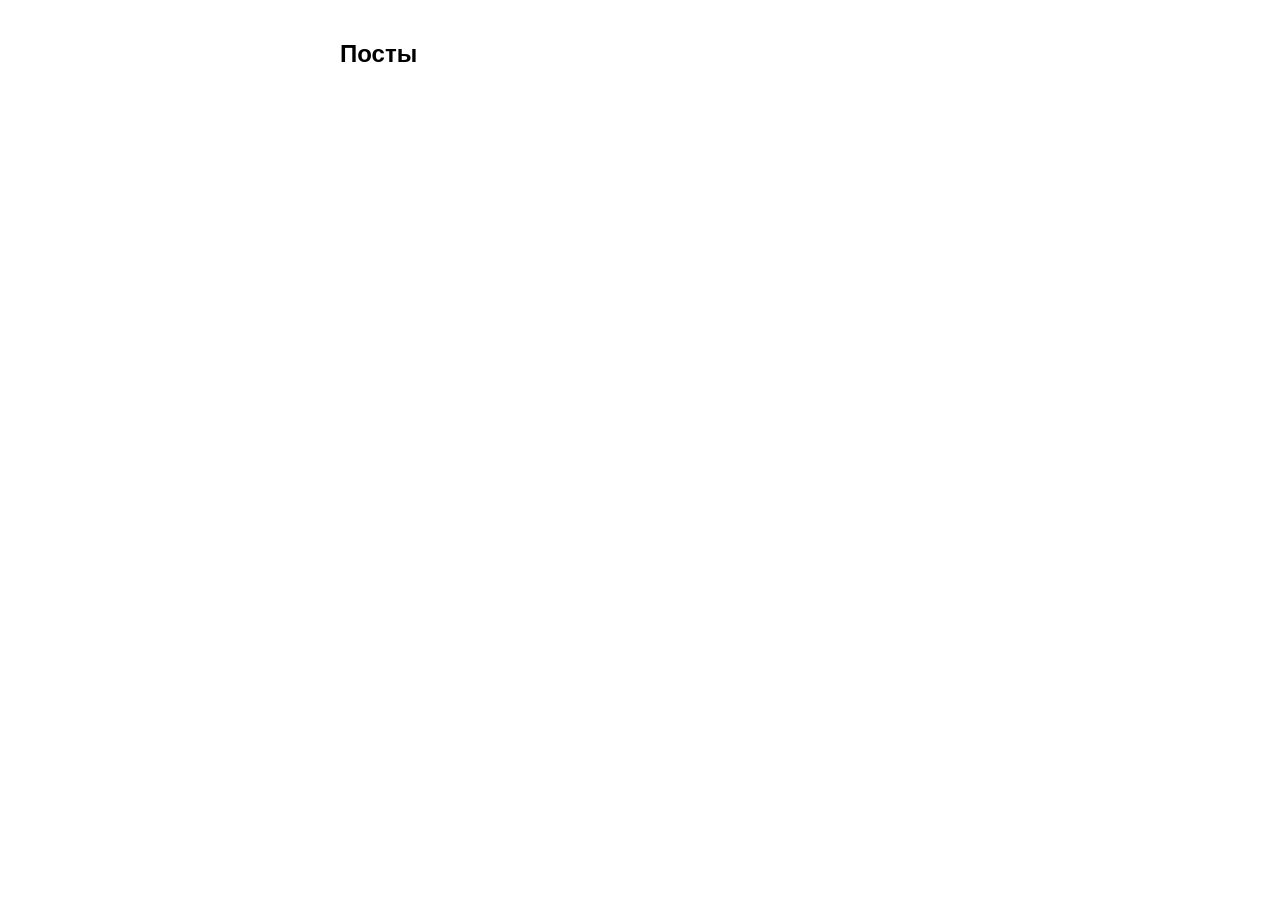
==== index3.html @ f64a559f "first commit" ====
<!DOCTYPE html>
<html lang="ru">
<head>
<meta charset="UTF-8">
<title>Демо: посты, лайки и комментарии</title>
<style>
  body { font-family: sans-serif; max-width: 600px; margin: 40px auto; }

  .post-card {
    border: 1px solid #ddd; border-radius: 8px; padding: 14px;
    margin-bottom: 10px; cursor: pointer;
  }
  .post-card:hover { background: #f5f5f5; }
  .post-card .meta { color: #999; font-size: 13px; margin-top: 6px; }

  .post { border: 1px solid #ddd; border-radius: 8px; padding: 16px; margin-bottom: 20px; }
  .back-link { display: inline-block; margin-bottom: 12px; cursor: pointer; color: #06c; }

  button { font-size: 20px; cursor: pointer; border: none; background: none; }

  .comments { margin-top: 16px; border-top: 1px solid #eee; padding-top: 12px; }
  .comments h3 { margin: 0 0 10px; font-size: 15px; }
  .comment {
    padding: 8px 10px; font-size: 14px; background: #f7f7f7;
    border-radius: 6px; margin-bottom: 6px;
  }
  .comment b { color: #333; }

  .comment-form { display: flex; flex-direction: column; gap: 8px; margin-top: 12px; }
  .comment-form input { padding: 6px; }
  .comment-form button {
    font-size: 14px; padding: 6px 12px; background: #333; color: white;
    border-radius: 4px; align-self: flex-start;
  }

  .hidden { display: none; }
</style>
</head>
<body>

<!-- ЭКРАН 1: список всех постов -->
<div id="posts-screen">
  <h2>Посты</h2>
  <div id="posts-list"></div>
</div>

<!-- ЭКРАН 2: открытый пост с лайком и комментариями (скрыт по умолчанию) -->
<div id="post-screen" class="hidden">
  <div class="back-link" id="back-link">← Ко всем постам</div>

  <div class="post">
    <p id="post-text"></p>
    <button id="like-btn">🤍</button>
    <span id="likes-count"></span> лайков

    <div class="comments">
      <h3>Комментарии</h3>
      <div id="comments-list"></div>

      <div class="comment-form">
        <input id="name-input" type="text" placeholder="Ваше имя" />
        <input id="comment-input" type="text" placeholder="Написать комментарий..." />
        <button id="comment-submit">Отправить</button>
      </div>
    </div>
  </div>
</div>

<script>
const API_BASE = "http://localhost:8000";
const POLL_INTERVAL_MS = 2000;

// currentPostId хранит id того поста, который сейчас открыт.
// null означает "мы на экране списка"
let currentPostId = null;
let isLiked = false;

// ===== ССЫЛКИ НА ЭЛЕМЕНТЫ =====
const postsScreenEl = document.getElementById("posts-screen");
const postScreenEl = document.getElementById("post-screen");
const postsListEl = document.getElementById("posts-list");
const backLinkEl = document.getElementById("back-link");

const likeBtn = document.getElementById("like-btn");
const likesCountEl = document.getElementById("likes-count");
const postTextEl = document.getElementById("post-text");
const commentsListEl = document.getElementById("comments-list");
const nameInputEl = document.getElementById("name-input");
const commentInputEl = document.getElementById("comment-input");
const commentSubmitBtn = document.getElementById("comment-submit");


// ===== ПЕРЕКЛЮЧЕНИЕ МЕЖДУ ЭКРАНАМИ =====

function showPostsScreen() {
  currentPostId = null;
  postScreenEl.classList.add("hidden");
  postsScreenEl.classList.remove("hidden");
  loadPosts();
}

function showPostScreen(postId) {
  currentPostId = postId;
  postsScreenEl.classList.add("hidden");
  postScreenEl.classList.remove("hidden");
  loadCurrentPost();
  loadComments();
}


// ===== ЭКРАН СПИСКА ПОСТОВ =====

function renderPosts(posts) {
  postsListEl.innerHTML = "";
  posts.forEach(p => {
    const div = document.createElement("div");
    div.className = "post-card";
    div.innerHTML = `
      <div>${p.text}</div>
      <div class="meta">❤️ ${p.likesCount} · 💬 ${p.commentsCount}</div>
    `;
    // По клику на карточку открываем этот конкретный пост
    div.addEventListener("click", () => showPostScreen(p.id));
    postsListEl.appendChild(div);
  });
}

async function loadPosts() {
  const res = await fetch(`${API_BASE}/api/posts`);
  const data = await res.json();
  renderPosts(data);
}


// ===== ЭКРАН ОДНОГО ПОСТА (лайк + комментарии) =====

function renderLikeButton() {
  likeBtn.textContent = isLiked ? "❤️" : "🤍";
}

function renderComments(comments) {
  commentsListEl.innerHTML = "";
  if (comments.length === 0) {
    commentsListEl.innerHTML = "<div style='color:#999'>Пока нет комментариев</div>";
    return;
  }
  comments.forEach(c => {
    const div = document.createElement("div");
    div.className = "comment";
    div.innerHTML = `<b>${c.author}:</b> ${c.text}`;
    commentsListEl.appendChild(div);
  });
}

// Находит текущий пост среди всех постов и отображает его данные
async function loadCurrentPost() {
  const res = await fetch(`${API_BASE}/api/posts`);
  const data = await res.json();

  const post = data.find(p => p.id === currentPostId);
  if (!post) {
    showPostsScreen();
    return;
  }

  postTextEl.textContent = post.text;
  likesCountEl.textContent = post.likesCount;
  isLiked = post.isLikedByMe;
  renderLikeButton();
}

async function loadComments() {
  if (currentPostId === null) return;

  const res = await fetch(`${API_BASE}/api/posts/${currentPostId}/comments`);
  const data = await res.json();
  renderComments(data);
}

backLinkEl.addEventListener("click", showPostsScreen);

likeBtn.addEventListener("click", async () => {
  const method = isLiked ? "DELETE" : "POST";
  const res = await fetch(`${API_BASE}/api/posts/${currentPostId}/like`, { method });
  const data = await res.json();

  likesCountEl.textContent = data.likesCount;
  isLiked = data.isLikedByMe;
  renderLikeButton();
});

commentSubmitBtn.addEventListener("click", async () => {
  const author = nameInputEl.value.trim();
  const text = commentInputEl.value.trim();

  if (!author) {
    alert("Введите имя");
    return;
  }
  if (!text) {
    alert("Введите текст комментария");
    return;
  }

  const res = await fetch(`${API_BASE}/api/posts/${currentPostId}/comments`, {
    method: "POST",
    headers: { "Content-Type": "application/json" },
    body: JSON.stringify({ text, author }),
  });
  const data = await res.json();

  if (res.ok) {
    commentInputEl.value = "";
    loadComments();
  } else {
    alert("Ошибка: " + JSON.stringify(data));
  }
});


// ===== ЗАПУСК =====

showPostsScreen(); // при открытии страницы стартуем с экрана списка

setInterval(() => {
  if (currentPostId === null) {
    loadPosts();
  } else {
    loadComments();
  }
}, POLL_INTERVAL_MS);
</script>

</body>
</html>
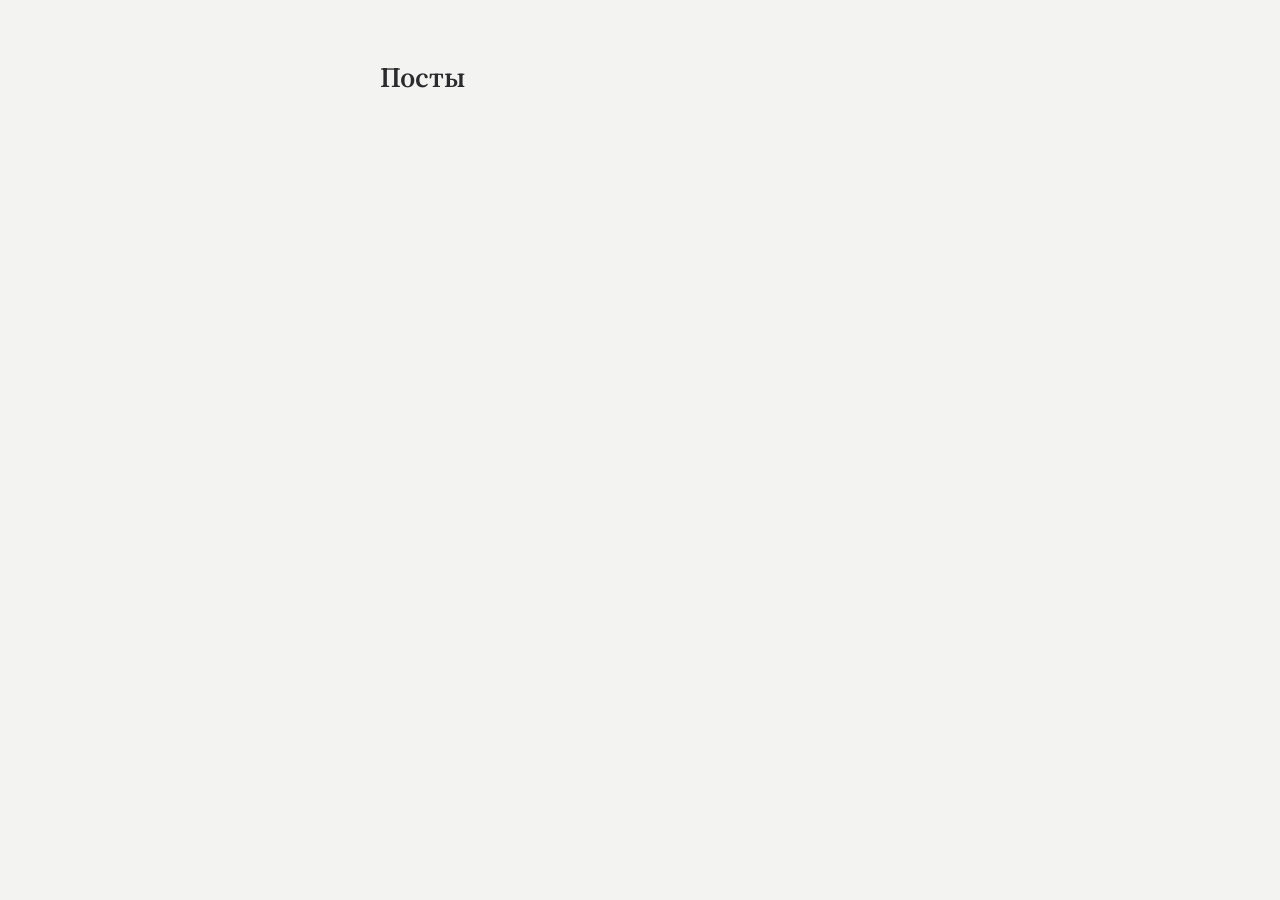
==== commit 6548ab08: "Добавлен стиль" ====
--- a/index3.html
+++ b/index3.html
@@ -3,38 +3,9 @@
 <head>
 <meta charset="UTF-8">
 <title>Демо: посты, лайки и комментарии</title>
-<style>
-  body { font-family: sans-serif; max-width: 600px; margin: 40px auto; }
-
-  .post-card {
-    border: 1px solid #ddd; border-radius: 8px; padding: 14px;
-    margin-bottom: 10px; cursor: pointer;
-  }
-  .post-card:hover { background: #f5f5f5; }
-  .post-card .meta { color: #999; font-size: 13px; margin-top: 6px; }
-
-  .post { border: 1px solid #ddd; border-radius: 8px; padding: 16px; margin-bottom: 20px; }
-  .back-link { display: inline-block; margin-bottom: 12px; cursor: pointer; color: #06c; }
-
-  button { font-size: 20px; cursor: pointer; border: none; background: none; }
-
-  .comments { margin-top: 16px; border-top: 1px solid #eee; padding-top: 12px; }
-  .comments h3 { margin: 0 0 10px; font-size: 15px; }
-  .comment {
-    padding: 8px 10px; font-size: 14px; background: #f7f7f7;
-    border-radius: 6px; margin-bottom: 6px;
-  }
-  .comment b { color: #333; }
-
-  .comment-form { display: flex; flex-direction: column; gap: 8px; margin-top: 12px; }
-  .comment-form input { padding: 6px; }
-  .comment-form button {
-    font-size: 14px; padding: 6px 12px; background: #333; color: white;
-    border-radius: 4px; align-self: flex-start;
-  }
-
-  .hidden { display: none; }
-</style>
+<link rel="stylesheet" href="style.css">
+<link rel="preconnect" href="https://fonts.googleapis.com">
+<link href="https://fonts.googleapis.com/css2?family=Source+Serif+4:opsz,wght@8..60,400;8..60,600&family=Inter:wght@400;500;600&display=swap" rel="stylesheet">
 </head>
 <body>
 
--- a/style.css
+++ b/style.css
@@ -0,0 +1,118 @@
+
+  :root {
+    --ink: #2b2b2e;
+    --ink-soft: #6b6a66;
+    --paper: #f3f3f1;
+    --rule: #dedcd6;
+    --accent: #c1502e;
+    --accent-soft: #f1ded6;
+  }
+
+  * { box-sizing: border-box; }
+
+  body {
+    font-family: "Inter", sans-serif;
+    color: var(--ink);
+    background: var(--paper);
+    max-width: 560px;
+    margin: 56px auto;
+    padding: 0 20px;
+    line-height: 1.5;
+  }
+
+  h2 {
+    font-family: "Source Serif 4", serif;
+    font-weight: 600;
+    font-size: 28px;
+    margin: 0 0 20px;
+  }
+
+  /* ===== Список постов ===== */
+
+  .post-card {
+    padding: 16px 4px;
+    border-bottom: 1px solid var(--rule);
+    border-left: 3px solid transparent;
+    cursor: pointer;
+    transition: border-left-color 0.15s ease, padding-left 0.15s ease;
+  }
+  .post-card:hover {
+    border-left-color: var(--accent);
+    padding-left: 12px;
+  }
+  .post-card .meta {
+    color: var(--ink-soft);
+    font-size: 13px;
+    margin-top: 6px;
+  }
+
+  /* ===== Экран одного поста ===== */
+
+  .post {
+    border-top: 1px solid var(--rule);
+    border-bottom: 1px solid var(--rule);
+    padding: 24px 4px;
+    margin-bottom: 24px;
+  }
+  .post p { font-family: "Source Serif 4", serif; font-size: 19px; margin: 0 0 16px; }
+
+  .back-link {
+    display: inline-block;
+    margin-bottom: 20px;
+    cursor: pointer;
+    color: var(--ink-soft);
+    font-size: 14px;
+  }
+  .back-link:hover { color: var(--ink); }
+
+  button {
+    font-size: 20px;
+    cursor: pointer;
+    border: none;
+    background: none;
+    vertical-align: middle;
+  }
+
+  #likes-count { font-size: 14px; color: var(--ink-soft); }
+
+  /* ===== Комментарии ===== */
+
+  .comments { margin-top: 20px; padding-top: 16px; border-top: 1px solid var(--rule); }
+  .comments h3 {
+    margin: 0 0 12px;
+    font-size: 13px;
+    font-weight: 500;
+    color: var(--ink-soft);
+  }
+  .comment {
+    padding: 10px 0;
+    font-size: 14px;
+    border-bottom: 1px solid var(--rule);
+  }
+  .comment:last-child { border-bottom: none; }
+  .comment b { color: var(--ink); font-weight: 600; }
+
+  .comment-form { display: flex; flex-direction: column; gap: 8px; margin-top: 16px; }
+  .comment-form input {
+    padding: 9px 10px;
+    border: 1px solid var(--rule);
+    border-radius: 3px;
+    font-family: inherit;
+    font-size: 14px;
+    background: white;
+  }
+  .comment-form input:focus {
+    outline: none;
+    border-color: var(--accent);
+  }
+  .comment-form button {
+    font-size: 14px;
+    padding: 8px 16px;
+    background: var(--accent);
+    color: white;
+    border-radius: 3px;
+    align-self: flex-start;
+  }
+  .comment-form button:hover { background: #a8431f; }
+
+  .hidden { display: none; }
